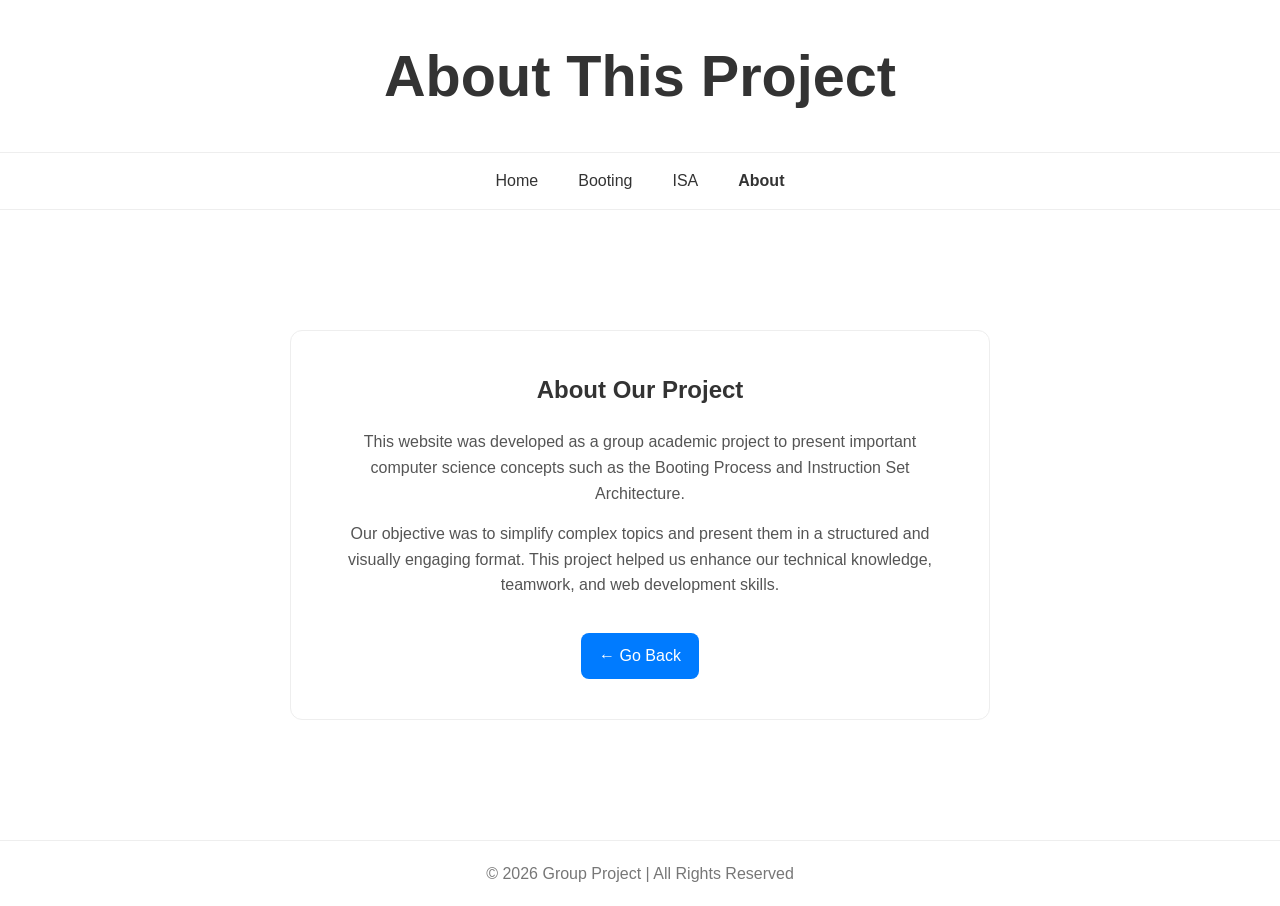
==== about.html @ 1534955f "Added website files" ====
<!DOCTYPE html>
<html>
<head>
    <title>About - Group Project</title>
    <link rel="stylesheet" href="about.css">
</head>

<body>

<header>
    <h1>About This Project</h1>
</header>
<nav>
    <ul class="menu">
        <li><a href="index.html">Home</a></li>
        <li><a href="booting.html" >Booting</a></li>
        <li><a href="isa.html">ISA</a></li>
        <li><a href="about.html" class="active">About</a></li>
    </ul>
</nav>

<section class="about-page">
    <div class="about-container">
        <h2>About Our Project</h2>
        <p>
            This website was developed as a group academic project to present 
            important computer science concepts such as the Booting Process 
            and Instruction Set Architecture.
        </p>

        <p>
            Our objective was to simplify complex topics and present them in 
            a structured and visually engaging format. This project helped us 
            enhance our technical knowledge, teamwork, and web development skills.
        </p>

        <a href="index.html" class="back-btn">← Go Back</a>
    </div>
</section>

<footer>
    © 2026 Group Project | All Rights Reserved
</footer>

</body>
</html>
---- about.css ----
/* RESET */
* {
    margin: 0;
    padding: 0;
    box-sizing: border-box;
}

/* BODY */
body {
    font-family: 'Segoe UI', Tahoma, Geneva, Verdana, sans-serif;
    background: #ffffff;
    color: #333;
    line-height: 1.6;
}

/* HEADER */
header {
    text-align: center;
    padding: 30px;
    font-size: 1.8rem;
    font-weight: bold;
    border-bottom: 1px solid #eee;
}
/* NAVBAR */
nav {
    background: #fff;
    border-bottom: 1px solid #eee;
}

.menu {
    display: flex;
    justify-content: center;
    list-style: none;
}

.menu li {
    position: relative;
}

.menu a {
    display: block;
    padding: 15px 20px;
    text-decoration: none;
    color: #333;
    transition: 0.3s;
}

.menu a:hover {
    color: #007BFF;
}
.active {
    color: #007BFF;
    font-weight: bold;
}


/* ABOUT SECTION */
.about-page {
    display: flex;
    justify-content: center;
    align-items: center;
    min-height: 70vh;
    padding: 20px;
}

/* CONTAINER CARD */
.about-container {
    max-width: 700px;
    background: #fff;
    padding: 40px;
    border-radius: 12px;
    border: 1px solid #eee;
    text-align: center;
    transition: 0.3s;
}

/* HOVER EFFECT */
.about-container:hover {
    box-shadow: 0 10px 25px rgba(0,0,0,0.06);
    transform: translateY(-5px);
}

/* TEXT */
.about-container h2 {
    margin-bottom: 20px;
}

.about-container p {
    margin-bottom: 15px;
    color: #555;
}

/* BUTTON */
.back-btn {
    display: inline-block;
    margin-top: 20px;
    padding: 10px 18px;
    text-decoration: none;
    color: #fff;
    background: #007BFF;
    border-radius: 8px;
    transition: 0.3s;
}

.back-btn:hover {
    background: #0056b3;
}

/* FOOTER */
footer {
    text-align: center;
    padding: 20px;
    border-top: 1px solid #eee;
    color: #777;
}
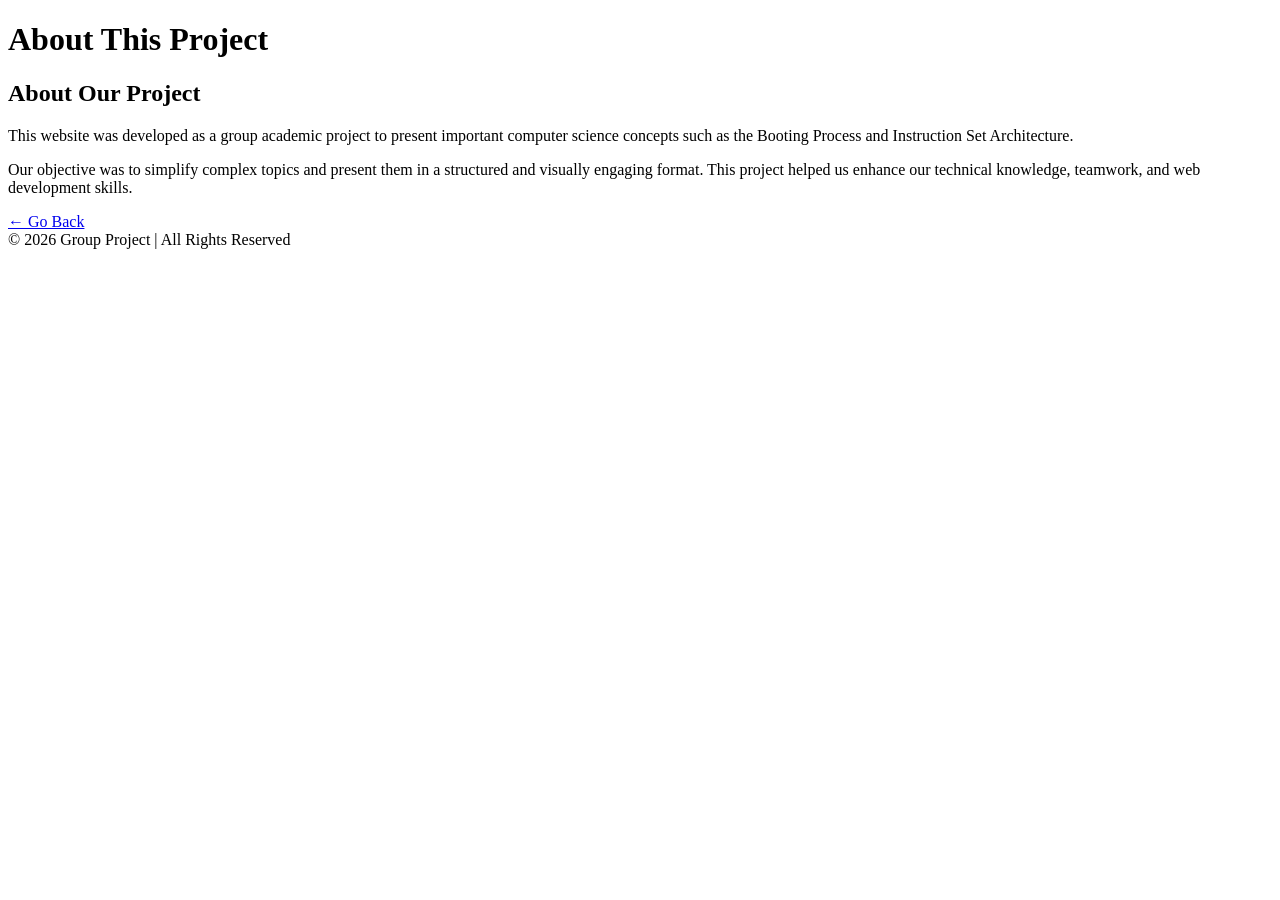
==== commit 46d3d728: "Update about.html" ====
--- a/about.html
+++ b/about.html
@@ -2,7 +2,7 @@
 <html>
 <head>
     <title>About - Group Project</title>
-    <link rel="stylesheet" href="about.css">
+    <link rel="stylesheet" href="aboutn.css">
 </head>
 
 <body>
@@ -10,15 +10,6 @@
 <header>
     <h1>About This Project</h1>
 </header>
-<nav>
-    <ul class="menu">
-        <li><a href="index.html">Home</a></li>
-        <li><a href="booting.html" >Booting</a></li>
-        <li><a href="isa.html">ISA</a></li>
-        <li><a href="about.html" class="active">About</a></li>
-    </ul>
-</nav>
-
 <section class="about-page">
     <div class="about-container">
         <h2>About Our Project</h2>
@@ -43,4 +34,4 @@
 </footer>
 
 </body>
-</html>+</html>
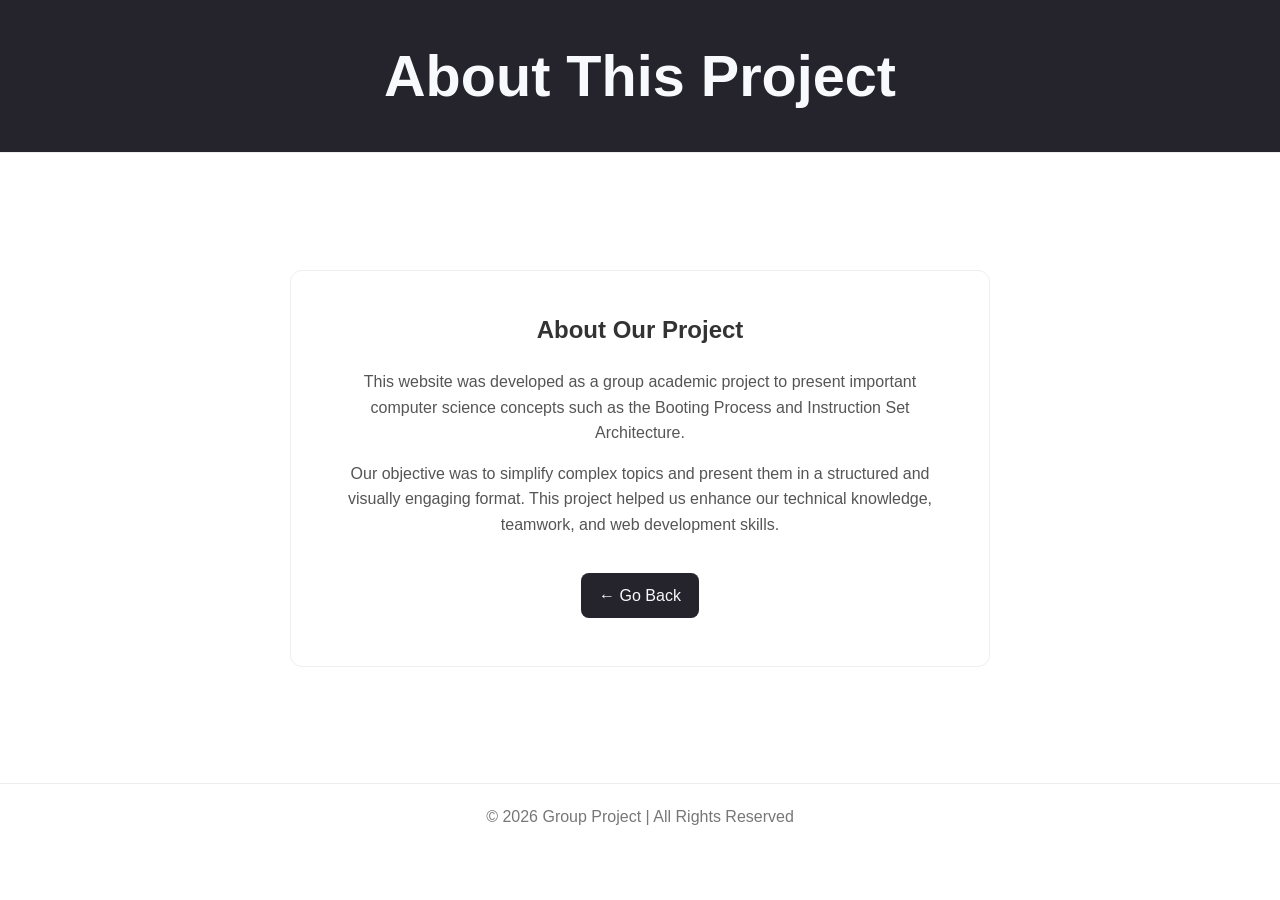
==== commit 1c350096: "Update about.html" ====
--- a/about.html
+++ b/about.html
@@ -2,7 +2,7 @@
 <html>
 <head>
     <title>About - Group Project</title>
-    <link rel="stylesheet" href="aboutn.css">
+    <link rel="stylesheet" href="about.css">
 </head>
 
 <body>
--- a/about.css
+++ b/about.css
@@ -0,0 +1,97 @@
+/* RESET */
+
+* {
+    margin: 0;
+    padding: 0;
+    box-sizing: border-box;
+}
+
+/* BODY */
+body {
+    font-family: 'Segoe UI', Tahoma, Geneva, Verdana, sans-serif;
+    background: #ffffff;
+    color: #333;
+    line-height: 1.6;
+}
+
+/* HEADER */ 
+header { 
+    background: rgb(37, 35, 44); 
+    color: #f8f9fc; 
+    text-align: center; 
+    padding: 30px; font-size: 1.8rem; 
+    font-weight: bold; 
+    border-bottom: 1px solid #eee;
+ }
+/* ABOUT SECTION */
+.about-page {
+    display: flex;
+    justify-content: center;
+    align-items: center;
+    min-height: 70vh;
+    padding: 20px;
+}
+
+ /* CONTAINER CARD */
+.about-container {
+    max-width: 700px;
+    background: #fff;
+    padding: 40px;
+    border-radius: 12px;
+    border: 1px solid #eee;
+    text-align: center;
+
+}
+
+/*HOVER EFFECT */
+.about-container:hover {
+    box-shadow: 0 10px 25px rgba(0,0,0,0.06);
+
+}  
+/* TEXT */
+.about-container h2 {
+    margin-bottom: 20px;
+}
+
+.about-container p {
+    margin-bottom: 15px;
+    color: #555;
+}
+
+/* BUTTON */
+.back-btn {
+    position: relative;
+    display: inline-block;
+    margin-top: 20px;
+    padding: 10px 18px;
+    text-decoration: none;
+    background: rgb(37, 35, 44);
+    color: #f8f9fc;
+    border-radius: 8px;
+    transition: 0.3s;
+    overflow: hidden;
+}
+
+.back-btn:hover {
+    transform: translateY(-3px);
+    box-shadow: 0 8px 18px rgba(73, 73, 73, 0.2);
+}
+
+
+/* FOOTER */
+footer {
+    text-align: center;
+    padding: 20px;
+    border-top: 1px solid #eee;
+    color: #777;
+}
+@media (max-width: 600px) {
+    .about-container {
+        padding: 20px;
+    }
+
+    .back-btn {
+        font-size: 0.9rem;
+        padding: 10px 14px;
+    }
+}
